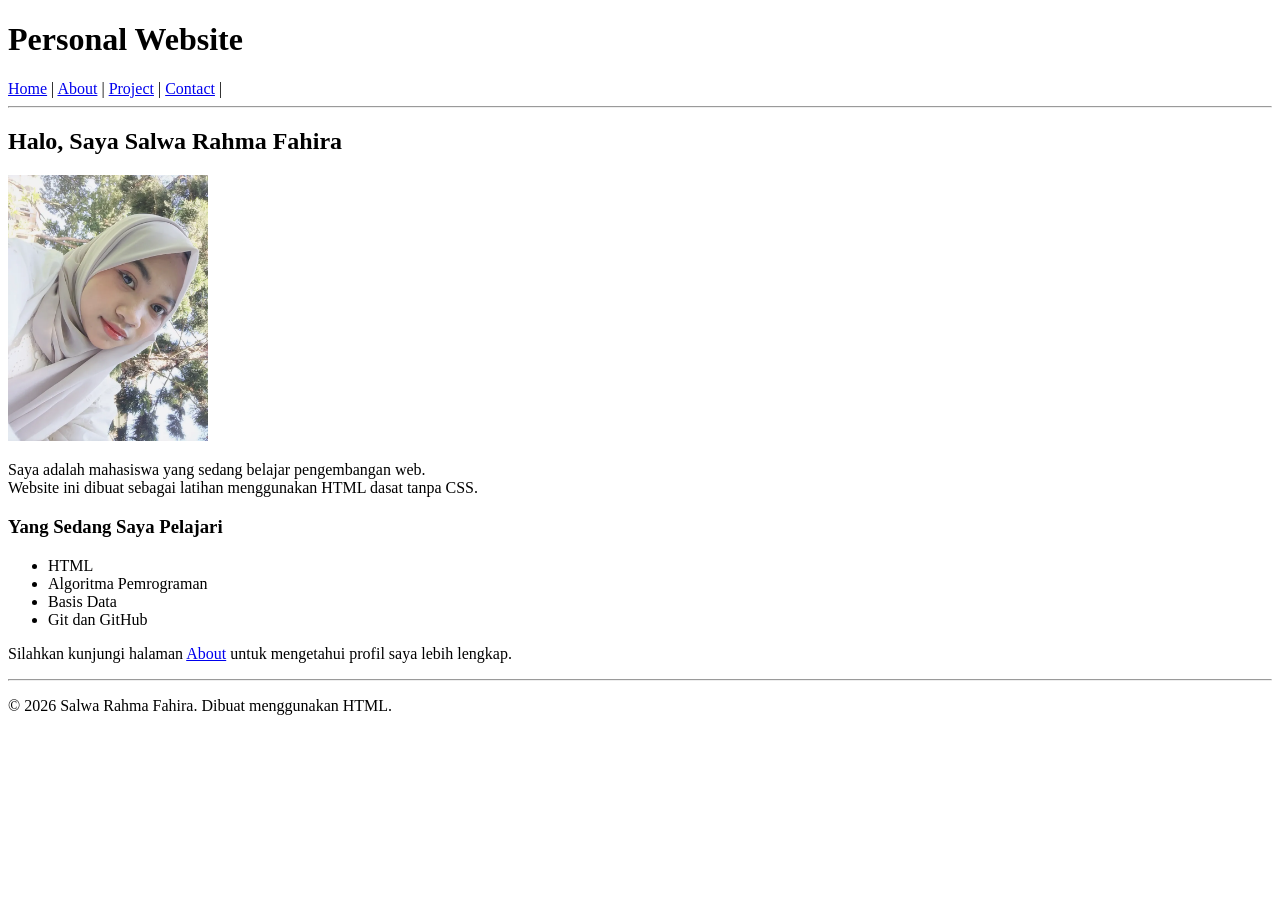
==== index.html @ 677efabf "Commit Pertama" ====
<!doctype html>
<html lang="en">
  <head>
    <meta charset="UTF-8" />
    <meta name="viewport" content="width=device-width, initial-scale=1.0" />
    <title>Home-Personal Website</title>
  </head>
  <body>
    <h1>Personal Website</h1>
    <nav>
      <a href="index.html">Home</a> | <a href="about.html">About</a> |
      <a href="project.html">Project</a> | <a href="contact.html">Contact</a> |
    </nav>
    <hr />
    <h2>Halo, Saya Salwa Rahma Fahira</h2>
    <img
      src="assets/images/profile.jpeg"
      alt="Profil Salwa Rahma fahira"
      width="200"
    />
    <p>
      Saya adalah mahasiswa yang sedang belajar pengembangan web. <br />Website
      ini dibuat sebagai latihan menggunakan HTML dasat tanpa CSS.
    </p>
    <h3>Yang Sedang Saya Pelajari</h3>
    <ul>
        <li>HTML</li>
        <li>Algoritma Pemrograman</li>
        <li>Basis Data</li>
        <li>Git dan GitHub</li>
    </ul>
    <p>
      Silahkan kunjungi halaman <a href="about.html">About</a> untuk mengetahui
      profil saya lebih lengkap.
    </p>
    <hr />
    <p>&copy 2026 Salwa Rahma Fahira. Dibuat menggunakan HTML.</p>
  </body>
</html>
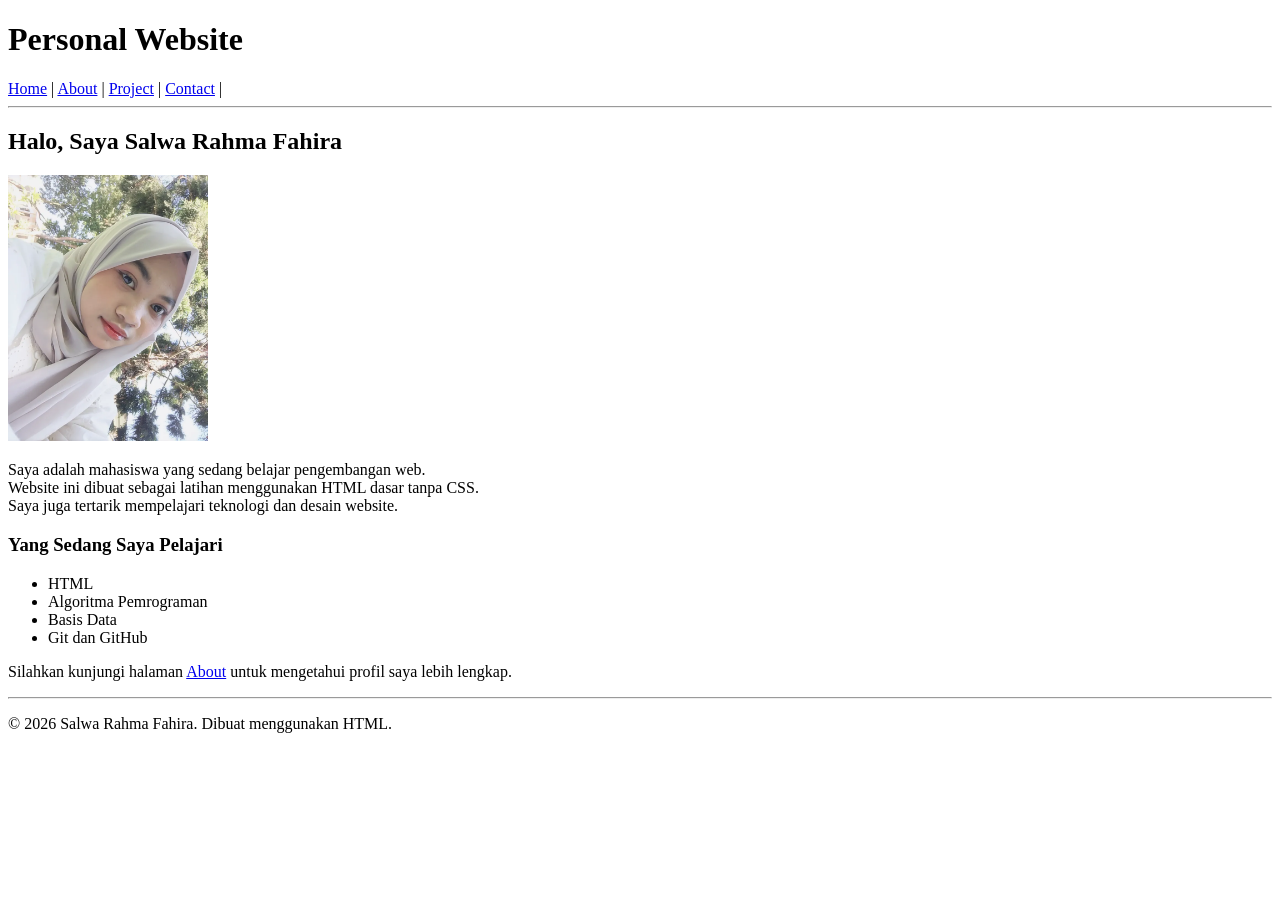
==== commit bdb745d8: "Mengubah personal website" ====
--- a/index.html
+++ b/index.html
@@ -20,14 +20,15 @@
     />
     <p>
       Saya adalah mahasiswa yang sedang belajar pengembangan web. <br />Website
-      ini dibuat sebagai latihan menggunakan HTML dasat tanpa CSS.
+      ini dibuat sebagai latihan menggunakan HTML dasar tanpa CSS. <br />Saya
+      juga tertarik mempelajari teknologi dan desain website.
     </p>
     <h3>Yang Sedang Saya Pelajari</h3>
     <ul>
-        <li>HTML</li>
-        <li>Algoritma Pemrograman</li>
-        <li>Basis Data</li>
-        <li>Git dan GitHub</li>
+      <li>HTML</li>
+      <li>Algoritma Pemrograman</li>
+      <li>Basis Data</li>
+      <li>Git dan GitHub</li>
     </ul>
     <p>
       Silahkan kunjungi halaman <a href="about.html">About</a> untuk mengetahui
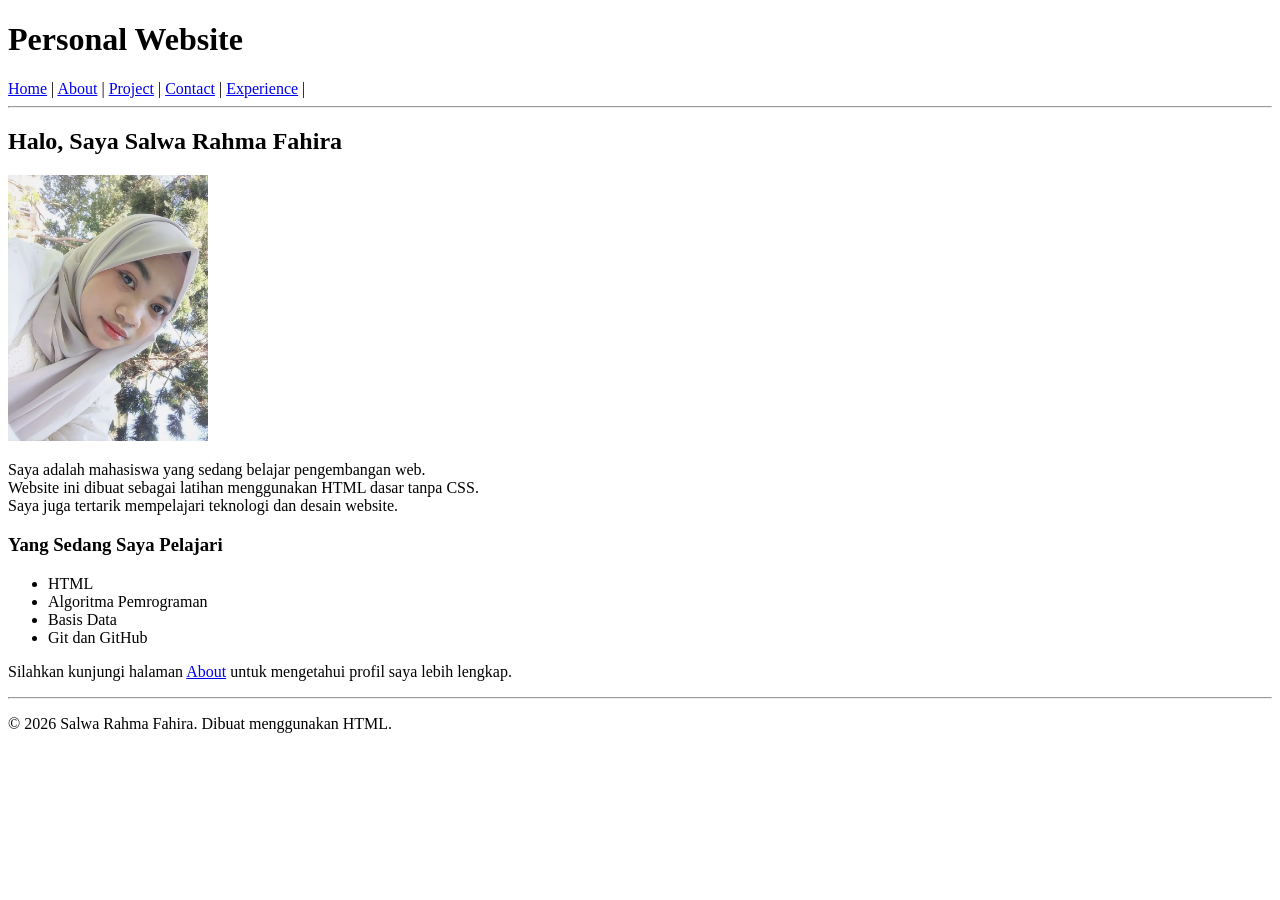
==== commit c01bcde5: "Mengubah personal website" ====
--- a/index.html
+++ b/index.html
@@ -9,7 +9,8 @@
     <h1>Personal Website</h1>
     <nav>
       <a href="index.html">Home</a> | <a href="about.html">About</a> |
-      <a href="project.html">Project</a> | <a href="contact.html">Contact</a> |
+      <a href="project.html">Project</a> | <a href="contact.html">Contact</a> | 
+      <a href="experience.html">Experience</a> |
     </nav>
     <hr />
     <h2>Halo, Saya Salwa Rahma Fahira</h2>
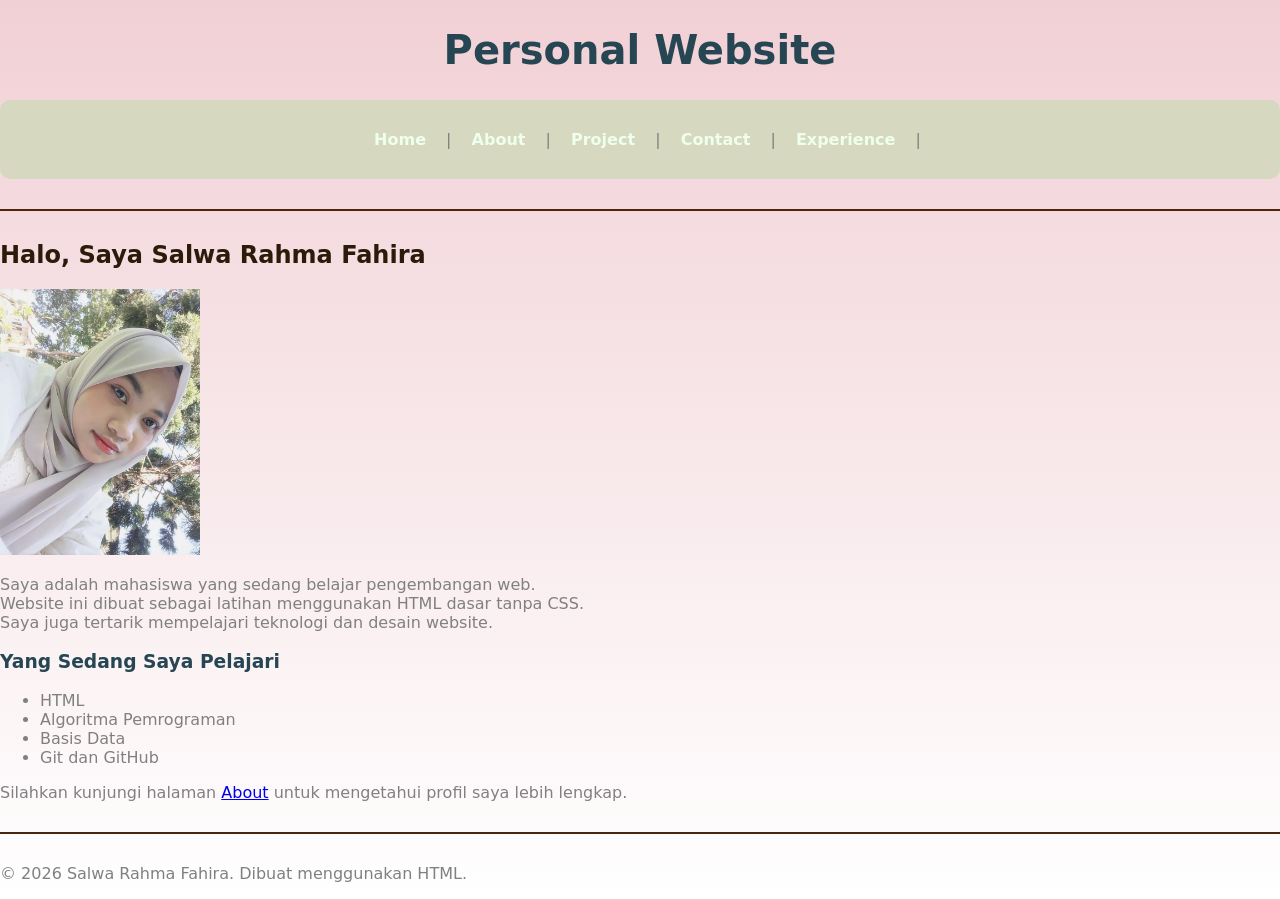
==== commit 0238d31c: "Add stylesheet link to index.html" ====
--- a/index.html
+++ b/index.html
@@ -4,6 +4,7 @@
     <meta charset="UTF-8" />
     <meta name="viewport" content="width=device-width, initial-scale=1.0" />
     <title>Home-Personal Website</title>
+    <link rel="stylesheet" href="style.css">
   </head>
   <body>
     <h1>Personal Website</h1>
--- a/style.css
+++ b/style.css
@@ -0,0 +1,436 @@
+body {
+
+    background: linear-gradient(rgb(241, 208, 213), white);
+
+    font-family: system-ui, -apple-system, BlinkMacSystemFont, 'Segoe UI', Roboto, Oxygen, Ubuntu, Cantarell, 'Open Sans', 'Helvetica Neue', sans-serif;
+
+    margin:0;
+
+    padding:0;
+
+    color: grey;
+
+}
+
+nav {
+
+    background-color: #d6d8bf;
+
+    padding: 15px;
+
+    text-align: center;
+
+    border-radius: 10px;
+
+}nav a {
+
+    color: rgb(238, 255, 237);
+
+    text-decoration: none;
+
+    margin: 15px;
+
+    font-weight: bold;
+
+    transition: 0.3s;
+      display:inline-block;
+
+}
+
+
+nav a:hover {
+
+    color: #e9c46a;
+     transform:translateY(-3px);
+
+
+}
+.foto {
+
+    width: 200px;
+
+    height: 200px;
+
+    border-radius: 50%;
+
+    border: 5px solid #c3c7b7;
+
+    padding: 5px;
+
+    margin: 20px auto;
+
+    display:grid;
+
+}
+
+.experience-container {
+
+    display:flex;
+
+    justify-content:center;
+
+    gap:20px;
+
+    flex-wrap:wrap;
+
+}
+
+
+.experience-card {
+    
+
+    background-color:white;
+
+    width:300px;
+
+    padding:20px;
+
+    margin:10px;
+
+    border-radius:15px;
+
+    border-left:5px solid #c1e2f1;
+
+}
+.experience-container {
+
+    display:flex;
+
+    justify-content:center;
+
+    gap:20px;
+
+    flex-wrap:wrap;
+
+}
+.project-container {
+
+    display: flex;
+
+    gap: 20px;
+
+    justify-content: center;
+
+    flex-wrap: wrap;
+}
+.project-img {
+
+    width:250px;
+
+    height:180px;
+
+    object-fit:cover;
+
+    border-radius:15px;
+
+    padding:10px;
+
+    background:white;
+
+    border:3px solid transparent;
+
+    box-shadow:0 5px 15px rgba(0,0,0,0.15);
+
+    transition:0.4s ease;
+
+}
+.project-img {
+
+    transition:0.3s;
+
+}
+
+
+.project-img:hover {
+
+    transform:scale(1.08) translateY(-10px);
+
+    border-color:#f1f0a8;
+
+    box-shadow:0 15px 30px rgba(0,0,0,0.25);
+
+}
+.project-img {
+
+    animation: munculGambar 3s ease;
+
+}
+
+
+@keyframes munculGambar {
+
+    from {
+
+        opacity:0;
+
+        transform:translateY(30px);
+
+    }
+
+
+    to {
+
+        opacity:1;
+
+        transform:translateY(0);
+
+    }
+
+}
+.contact-form {
+
+    background:white;
+
+    padding:30px;
+
+    width:650px;
+
+    margin:30px auto;
+
+    border-radius:15px;
+
+    box-shadow:0 5px 15px rgba(0,0,0,0.15);
+
+}
+.contact-form table {
+
+    width:100%;
+
+    border-collapse:collapse;
+
+}
+
+
+.contact-form td,
+.contact-form th {
+
+    padding:10px;
+
+}
+.contact-form input,
+.contact-form textarea {
+
+    width:100%;
+
+    padding:10px;
+
+    border-radius:8px;
+
+    border:1px solid #ccc;
+
+}
+.contact-form input[type="submit"] {
+
+    background:#2a9d8f;
+
+    color:white;
+
+    padding:12px 25px;
+
+    border:none;
+
+    border-radius:20px;
+
+    cursor:pointer;
+
+    transition:0.3s;
+
+}
+
+
+.contact-form input[type="submit"]:hover {
+
+    background:#264653;
+
+    transform:scale(1.1);
+
+}
+body {
+
+    animation: fadeIn 2s ease;
+
+}
+
+
+@keyframes fadeIn {
+
+    from {
+
+        opacity:0;
+
+        transform:translateY(50px);
+
+    }
+
+
+    to {
+
+        opacity:1;
+
+        transform:translateY(0);
+
+    }
+
+}
+h1 {
+
+    color:#264653;
+
+    font-size:40px;
+
+    text-align:center;
+
+}
+
+
+h2 {
+
+    color:#2b1b08;
+
+}
+
+
+h3 {
+
+    color:#264653;
+
+}
+hr {
+
+    border:none;
+
+    height:2px;
+
+    background:#4b260a;
+
+    margin:30px 0;
+
+}
+
+.judul-ringkasan {
+    text-align: center;
+    margin-top: 40px;
+    margin-bottom: 20px;
+}
+
+.tabel-container {
+    width: 100%;
+    display: flex;
+    justify-content: center;
+    align-items: center;
+    margin: 30px 0;
+    padding: 0;
+    box-sizing: border-box;
+}
+
+.tabel-project {
+    width: 80%;
+    max-width: 900px;
+    margin: 0 auto;
+    border-collapse: collapse;
+    text-align: center;
+}
+
+.tabel-project th,
+.tabel-project td {
+    border: 1px solid #3e2305;
+    padding: 15px;
+}
+
+.tabel-project th {
+    background-color: #d6d8bf;
+    color: white;
+}
+
+.tabel-project td {
+    background-color: white;
+}
+
+.tabel-project tbody tr {
+    transition: 0.3s;
+}
+
+.tabel-project tbody tr:hover {
+    transform: scale(1.02);
+    background-color: #f5f5f5;
+}
+
+
+@media (max-width: 700px) {
+    .tabel-project {
+        width: 95%;
+        font-size: 13px;
+    }
+
+    .tabel-project th,
+    .tabel-project td {
+        padding: 8px;
+    }
+}
+.judul-home {
+
+    animation: munculAtas 1s ease;
+
+}
+.foto {
+
+    animation: munculFoto 1.5s ease;
+
+}
+.pembuka-home {
+
+    animation: munculBawah 1.5s ease;
+
+}
+.deskripsi-home {
+
+    animation: munculBawah 1.5s ease;
+
+}
+.mempelajari-home {
+
+    animation: munculBawah 1.5s ease;
+
+}
+@keyframes munculFoto {
+
+
+    from {
+
+        opacity:0;
+
+        transform:scale(0.5);
+
+    }
+
+
+    to {
+
+        opacity:1;
+
+        transform:scale(1);
+
+    }
+
+}
+@keyframes munculBawah {
+
+
+    from {
+
+        opacity:0;
+
+        transform:translateY(50px);
+
+    }
+
+
+    to {
+
+        opacity:1;
+
+        transform:translateY(0);
+
+    }
+
+}
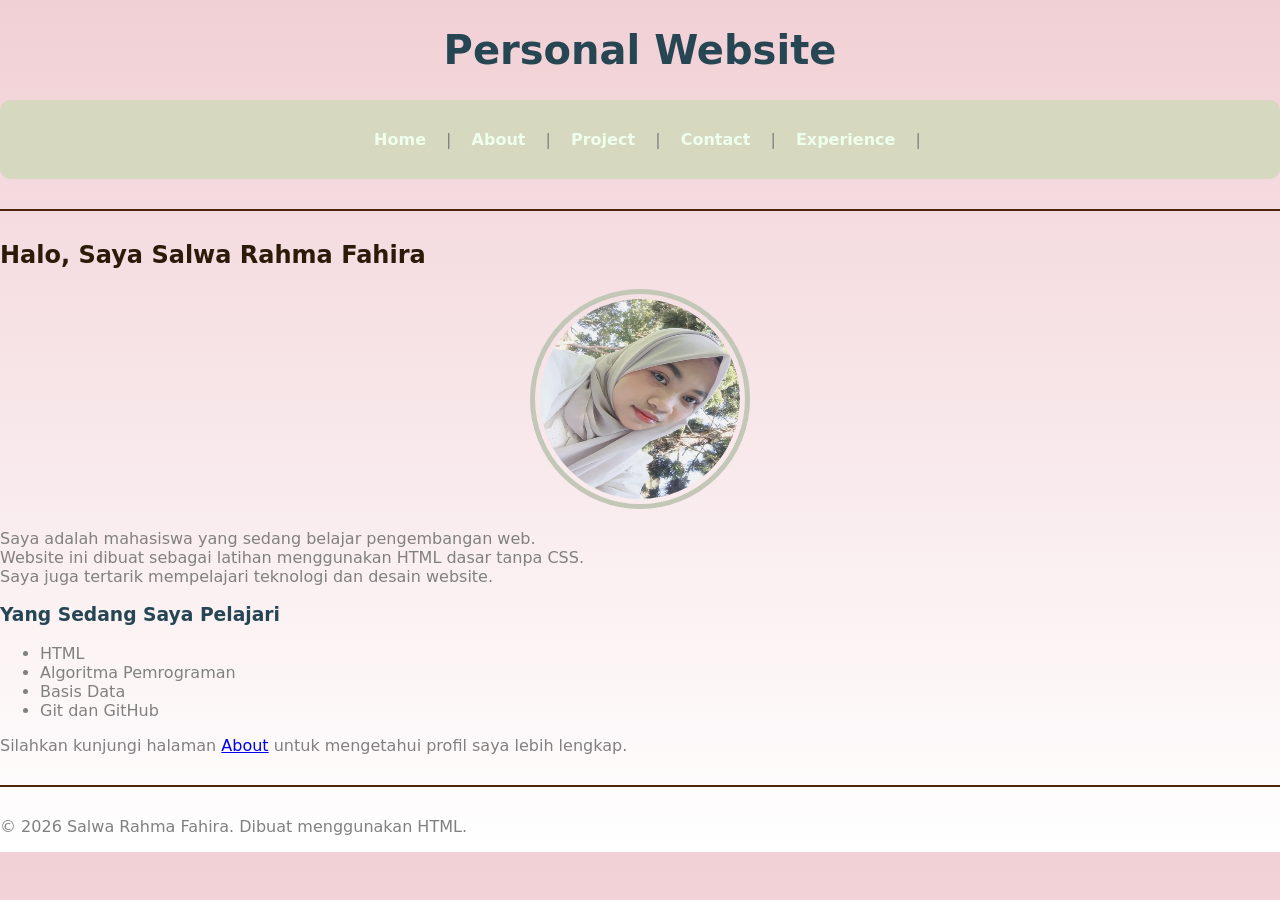
==== commit 920c5701: "Add classes to HTML elements for styling" ====
--- a/index.html
+++ b/index.html
@@ -4,28 +4,28 @@
     <meta charset="UTF-8" />
     <meta name="viewport" content="width=device-width, initial-scale=1.0" />
     <title>Home-Personal Website</title>
-    <link rel="stylesheet" href="style.css">
+    <link rel="stylesheet" href="style.css" />
   </head>
   <body>
-    <h1>Personal Website</h1>
+    <h1 class="judul-home">Personal Website</h1>
     <nav>
       <a href="index.html">Home</a> | <a href="about.html">About</a> |
-      <a href="project.html">Project</a> | <a href="contact.html">Contact</a> | 
+      <a href="project.html">Project</a> | <a href="contact.html">Contact</a> |
       <a href="experience.html">Experience</a> |
     </nav>
     <hr />
-    <h2>Halo, Saya Salwa Rahma Fahira</h2>
+    <h2 class="pembuka-home"> Halo, Saya Salwa Rahma Fahira</h2>
     <img
-      src="assets/images/profile.jpeg"
+      class="foto" src="assets/images/profile.jpeg"
       alt="Profil Salwa Rahma fahira"
       width="200"
     />
-    <p>
+    <p class="deskripsi-home">
       Saya adalah mahasiswa yang sedang belajar pengembangan web. <br />Website
       ini dibuat sebagai latihan menggunakan HTML dasar tanpa CSS. <br />Saya
       juga tertarik mempelajari teknologi dan desain website.
     </p>
-    <h3>Yang Sedang Saya Pelajari</h3>
+    <h3 class="mempelajari-home">Yang Sedang Saya Pelajari</h3>
     <ul>
       <li>HTML</li>
       <li>Algoritma Pemrograman</li>
